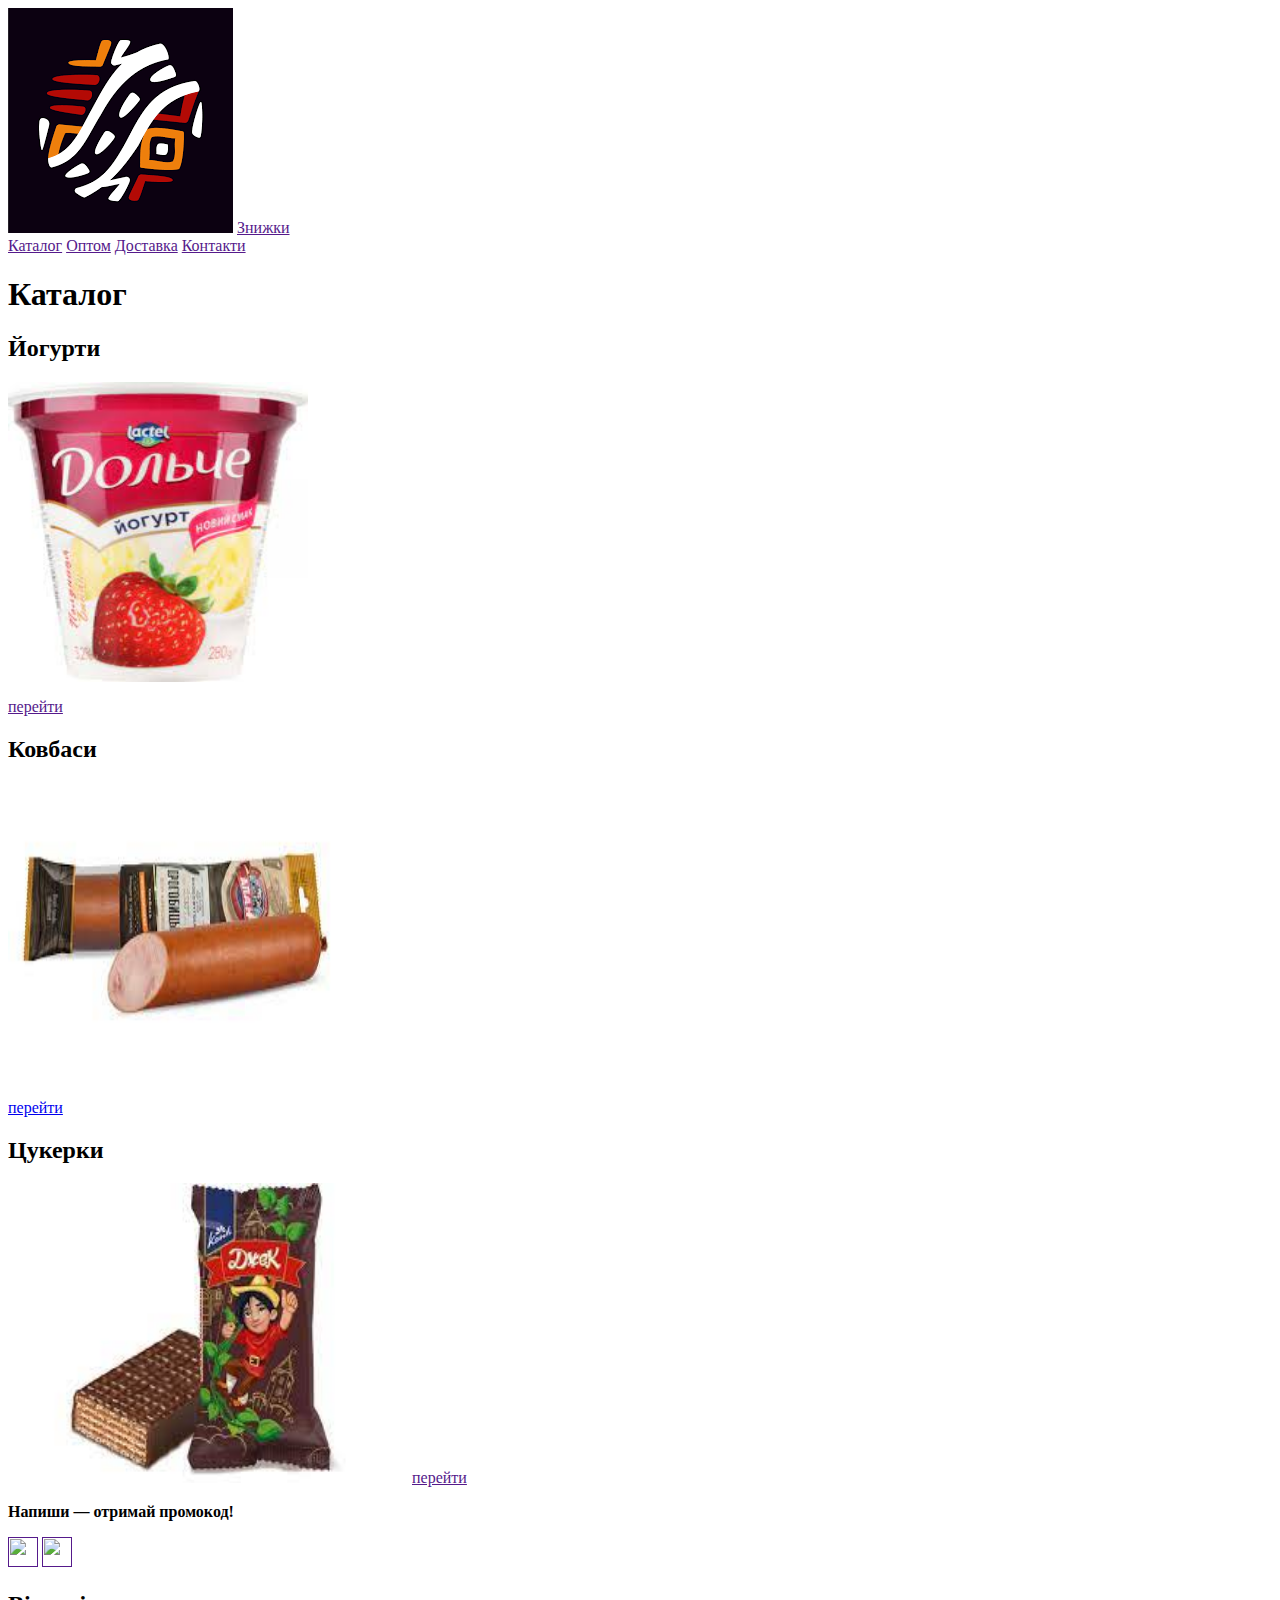
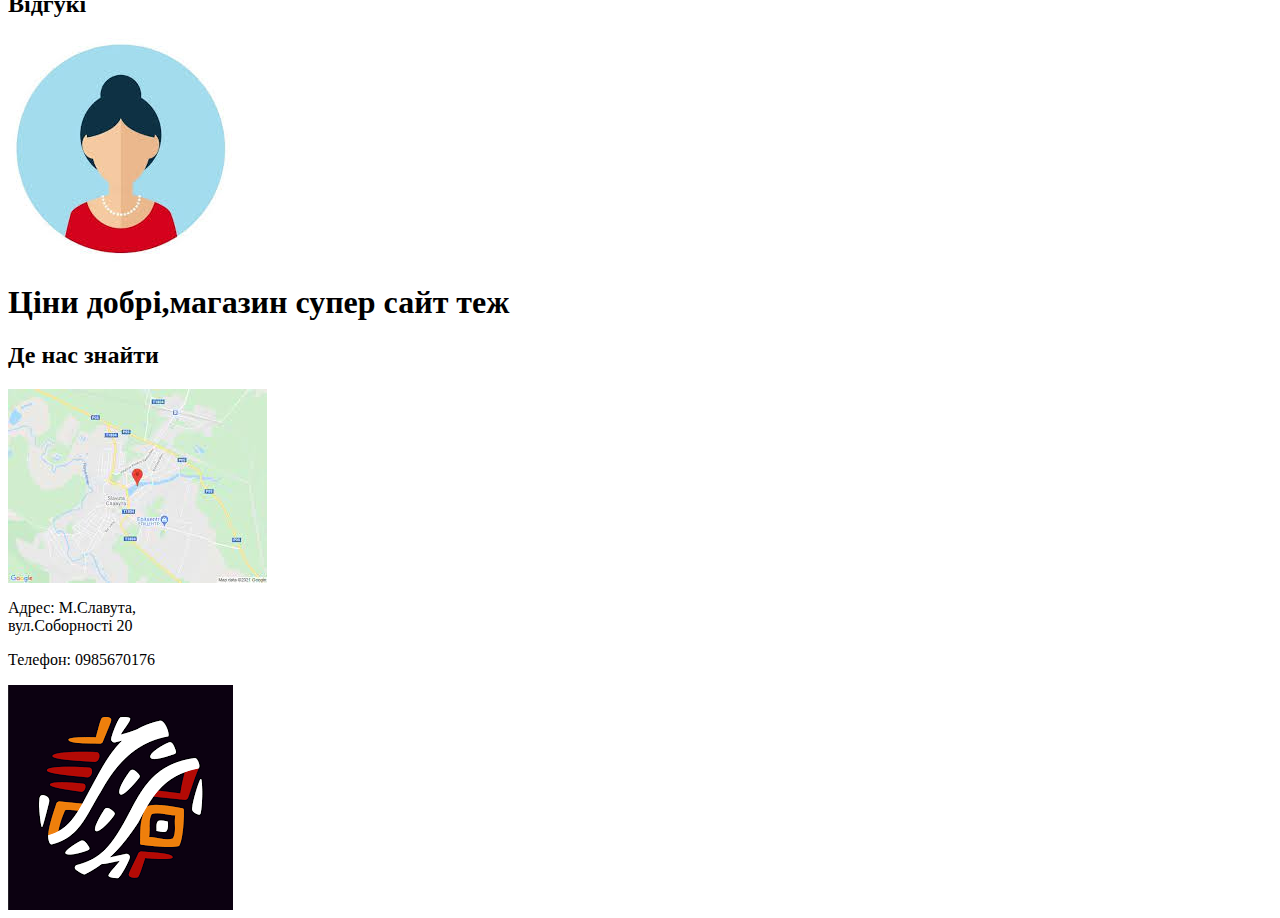
==== index.html @ b2232698 "Create index.html" ====
<html>
    <head>
        <title> Тайстра </title>
        <link rel="stylesheet" href="style.css">
    </head>
    <body>
        <header>
            <img class="logo" src="[data-uri]">
            <a class="button" href="">Знижки</a>
        </header>
        <nav>
            <a class="nav-link" href="">Каталог</a>
            <a class="nav-link" href="">Оптом</a>
            <a class="nav-link" href="">Доставка</a>
            <a class="nav-link" href="">Контакти</a>
        </nav>
        <main>
            <h1>Каталог</h1>
            <section class="info">
                <article class="post">
                 <h2> Йогурти </h2>
                    <img class="post-img" src="[data-uri]" width="300px" height="300px"/>
                    <p class="post-text"></p>
                    <a class="article-but" href="">перейти</a>
                </article>
                <article class="post">
                    <h2>Ковбаси</h2>
                    <img src="[data-uri]" width="330px" height="300px"/>
                    <p class="post-text"></p>
                    <a class="article-but" href="[data-uri]">перейти</a>
                </article>
                <article class="post">
                    <h2>Цукерки</h2>
                    <img class="post-img" src="[data-uri]" width="400px" height="300px"/>
                    <a class="article-but" href="">перейти</a>
                </article>
            </section>
            <aside>
            <p><b>Напиши — отримай промокод!</b></p>
            <a class="social" href=""><img src="/uploads/2021/02/icon-set-1142000_1280%201_0_1613586391.png" width="30px" height="30px"></a>
            <a class="social" href=""><img src="/uploads/2021/02/instagram-3288419_1280%201_0_1613586391.png" width="30px" height="30px"></a>
            </aside>
            <h2> Відгукі </h2>
            <img src="[data-uri]">
            <h1> Ціни добрі,магазин супер сайт теж </h1>
            <h2> Де нас знайти </h2>
            <img src="[data-uri]">
        </main>
        <footer>
            <div class="contacts">
                <p class="footer-text"><span class="address">Адрес:</span> М.Славута,<br/> вул.Соборності 20</p>
               <p class="footer-text"><span class="tel">Телефон:</span> 0985670176</p>
            </div>
            <div class="footer-logo">
                <img src="[data-uri]"/>
            </div>
        </footer>
    </body>
</html>
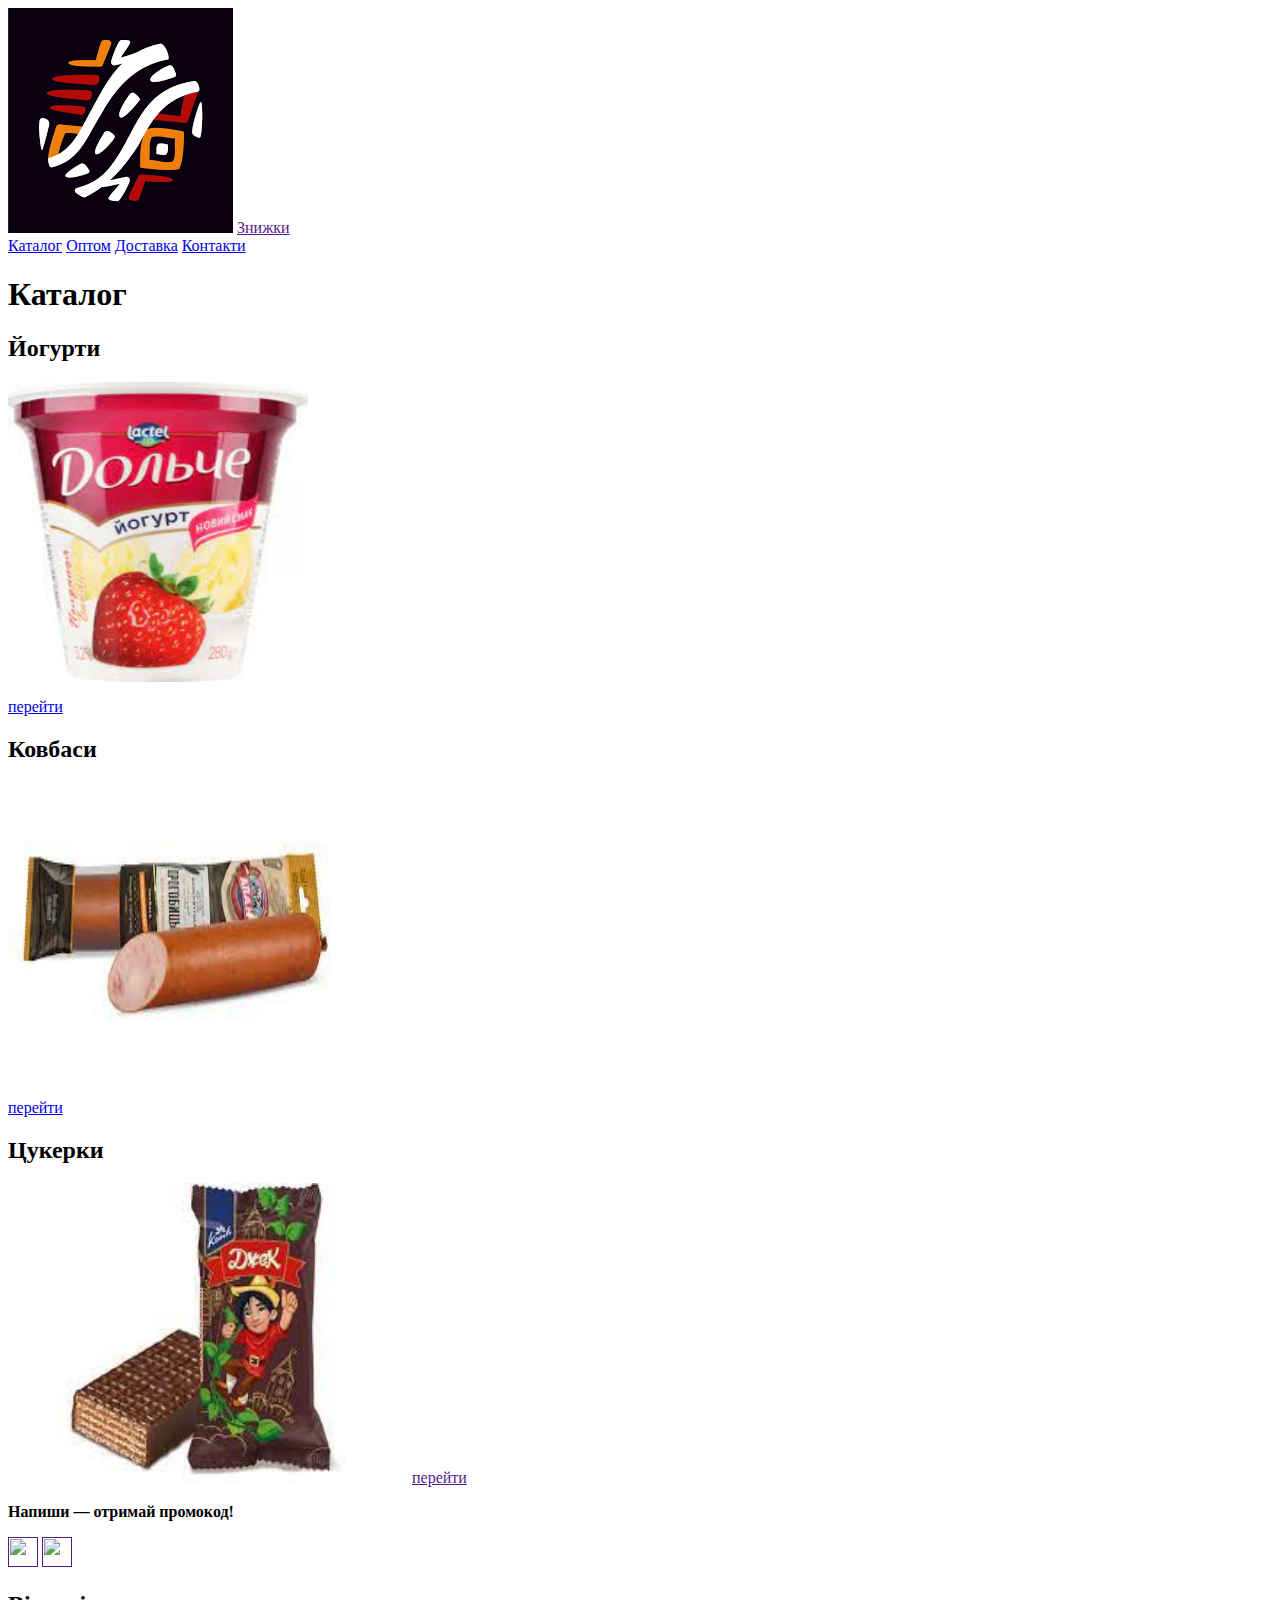
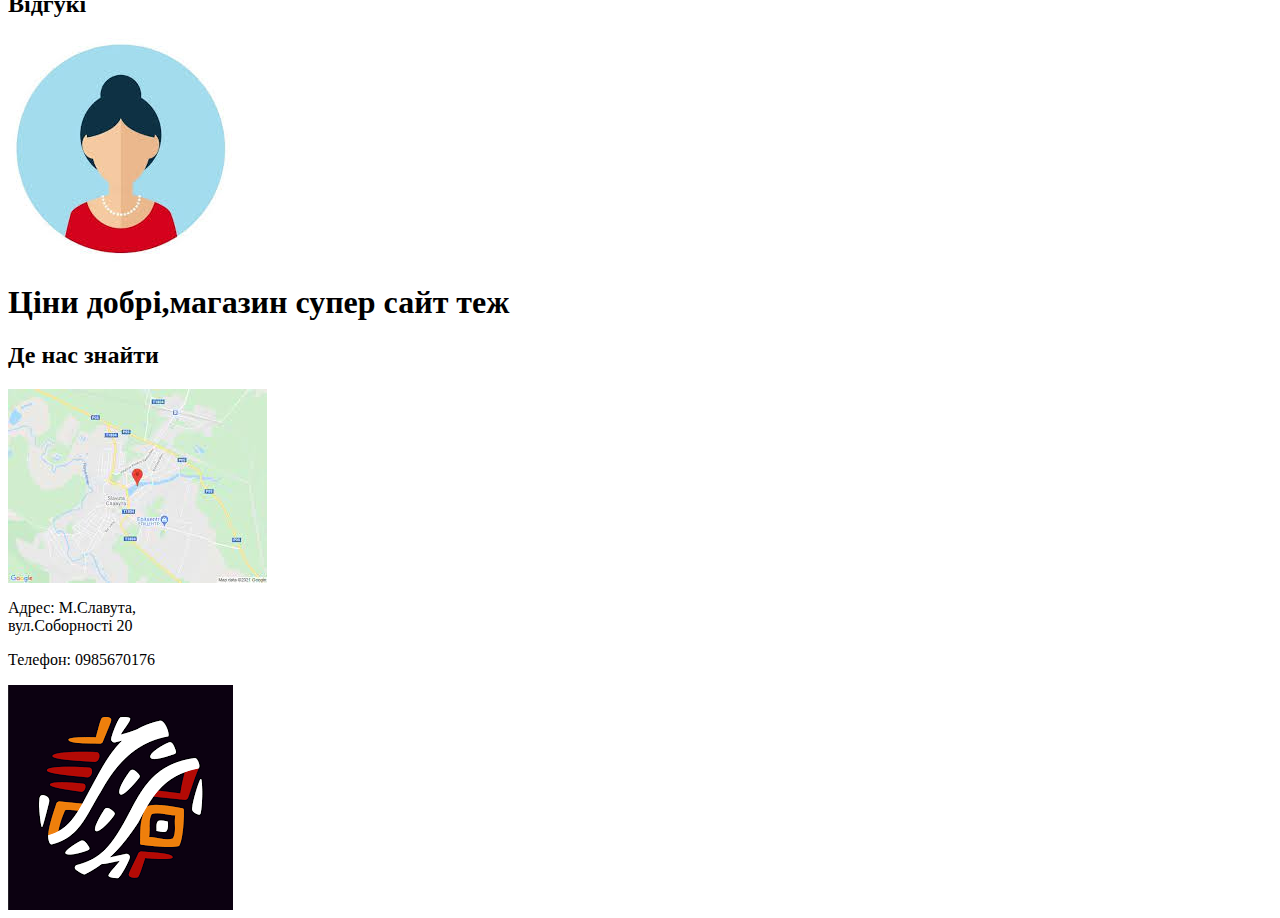
==== commit b07c2336: "Update index.html" ====
--- a/index.html
+++ b/index.html
@@ -9,25 +9,25 @@
             <a class="button" href="">Знижки</a>
         </header>
         <nav>
-            <a class="nav-link" href="">Каталог</a>
-            <a class="nav-link" href="">Оптом</a>
-            <a class="nav-link" href="">Доставка</a>
-            <a class="nav-link" href="">Контакти</a>
+            <a class="nav-link" href="#catalog">Каталог</a>
+            <a class="nav-link" href="#opt">Оптом</a>
+            <a class="nav-link" href="#dost">Доставка</a>
+            <a class="nav-link" href="#cont">Контакти</a>
         </nav>
         <main>
-            <h1>Каталог</h1>
+            <h1 id="catalog">Каталог</h1>
             <section class="info">
                 <article class="post">
                  <h2> Йогурти </h2>
                     <img class="post-img" src="[data-uri]" width="300px" height="300px"/>
                     <p class="post-text"></p>
-                    <a class="article-but" href="">перейти</a>
+                    <a class="article-but" href="about.html">перейти</a>
                 </article>
                 <article class="post">
                     <h2>Ковбаси</h2>
                     <img src="[data-uri]" width="330px" height="300px"/>
                     <p class="post-text"></p>
-                    <a class="article-but" href="[data-uri]">перейти</a>
+                    <a class="article-but" href="before.html">перейти</a>
                 </article>
                 <article class="post">
                     <h2>Цукерки</h2>
@@ -43,11 +43,11 @@
             <h2> Відгукі </h2>
             <img src="[data-uri]">
             <h1> Ціни добрі,магазин супер сайт теж </h1>
-            <h2> Де нас знайти </h2>
+            <h2 id="dost"> Де нас знайти </h2>
             <img src="[data-uri]">
         </main>
         <footer>
-            <div class="contacts">
+            <div id="cont" class="contacts">
                 <p class="footer-text"><span class="address">Адрес:</span> М.Славута,<br/> вул.Соборності 20</p>
                <p class="footer-text"><span class="tel">Телефон:</span> 0985670176</p>
             </div>
